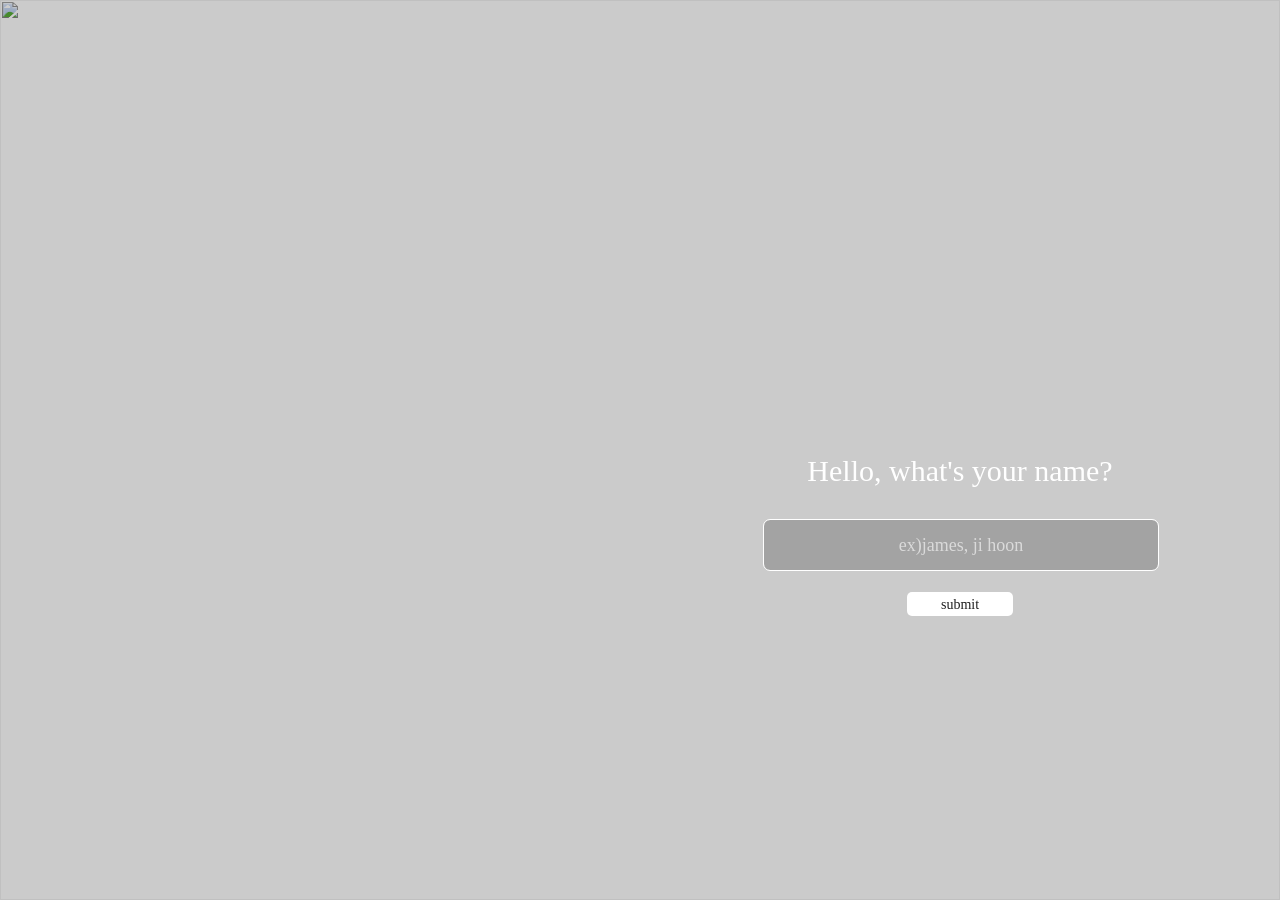
==== index.html @ c89c2845 "Add files via upload" ====
<!DOCTYPE html>
<html lang="en">
  <head>
    <meta charset="UTF-8" />
    <meta http-equiv="X-UA-Compatible" content="IE=edge" />
    <meta name="viewport" content="width=device-width, initial-scale=1.0" />
    <title>New Tab</title>
    <link rel="stylesheet" href="src/styles.css" />
  </head>
  <body>
    <span id="greetSector">
      <span id="greet">Hello, what's your name?</span>
      <span id="nameWarningOne">Please enter your name</span>
      <span id="nameWarningTwo">Name must be 7 characters or less</span>
      <form id="nameForm">
        <input id="nameInput" type="text" placeholder="ex)james, ji hoon" />
        <button id="nameBtn">submit</button>
      </form>
    </span>
    <span id="tutorialSector">
      <span id="tutorialOne">
        <span id="tOneGreet"></span>
        <span id="tOneBox">
          <span id="tOneText">
            Recodo is a web service that helps you to focus and check yourself!
          </span>
          <button id="tOneBtn">next</button>
        </span>
      </span>
      <span id="tutorialTwo">
        <span id="tTwoGreet">How to use, recodo?</span>
        <span id="tTwoBox">
          <span id="addTextBox"></span>
          <span id="addText">ADD</span>
          <span id="addExplain">you can add routine and todo</span>
          <span id="recordTextBox"></span>
          <span id="recordText">RECORD</span>
          <span id="recordExplain">you can record your routine</span>
          <span id="checkTextBox"></span>
          <span id="checkText">CHECK</span>
          <span id="checkExplain"
            >you can check <br />
            what you did today!
          </span>
          <button id="tTwoBtn">next</button>
        </span>
      </span>
    </span>
    <span id="mainSector">
      <span id="clockSector">
        <span id="clock"></span>
        <span id="sayHi"></span>
        <span id="locationText"></span>
        <span id="locationBox"></span>
        <img id="locationLogo" />
      </span>
      <span id="inputSector">
        <span id="todoWarning"></span>
        <span id="inputGreet">What is your todo?</span>
        <form id="todoForm">
          <input id="todoInput" type="text" placeholder="ex)Toeic study" />
          <hr />
        </form>
      </span>
      <span id="todaySector">
        <span id="todayTitleBox"> <span id="todayTitleText">Today</span></span>
        <ul id="todayList"></ul>
      </span>
      <span id="routineSector">
        <span id="routineTitleBox"
          ><span id="routineTitleText">Routine</span></span
        >
        <ul id="routineList"></ul>
      </span>
      <span id="timelineChartSector">
        <span id="tCBox">
          <button id="timelineBtn">Timeline</button>
          <button id="chartBtn">Chart</button>
          <hr />
        </span>
      </span>
    </span>

    <script src="src/bg.js"></script>
    <script src="src/greeting.js"></script>
    <script src="src/clock.js"></script>
    <script src="src/location.js"></script>
    <script src="src/main.js"></script>
  </body>
</html>
---- src/styles.css ----
@font-face {
  font-family: "Binggrae";
  src: url("https://cdn.jsdelivr.net/gh/projectnoonnu/noonfonts_one@1.0/Binggrae.woff")
    format("woff");
}
* {
  font-family: "Binggrae";
  position: absolute;
  margin: 0;
  padding: 0;
  border: 0;
}

.logo {
  top: 30px;
  left: 1495px;
  width: 165px;
  height: 40px;
}

.bg {
  top: 0px;
  left: 0px;
  z-index: -2;
}

.opacity {
  top: 0px;
  left: 0px;
  z-index: -1;
  background: #000000 0% 0% no-repeat padding-box;
  opacity: 0.2;
}

#greet {
  top: 451px;
  left: 763px;
  width: 394px;
  height: 40px;
  text-align: center;
  font: normal normal normal 30px/40px Binggrae;
  letter-spacing: 0px;
  color: #ffffff;
  opacity: 1;
}

#nameWarningOne {
  display: none;
  top: 497px;
  left: 768px;
  width: 148px;
  height: 16px;
  text-align: center;
  font: normal normal normal 12px/16px Binggrae;
  letter-spacing: 0px;
  color: #ff3b3b;
  opacity: 1;
}
#nameWarningTwo {
  display: none;
  top: 497px;
  left: 730px;
  width: 290px;
  height: 16px;
  text-align: center;
  font: normal normal normal 12px/16px Binggrae;
  letter-spacing: 0px;
  color: #ff3b3b;
  opacity: 1;
}

#nameInput {
  top: 519px;
  left: 763px;
  width: 394px;
  height: 50px;
  border: 1px solid #ffffff;
  border-radius: 7px;
  background: rgba(0, 0, 0, 0.2) 0% 0% no-repeat padding-box;
  text-align: center;
  font: normal normal normal 18px/24px Binggrae;
  letter-spacing: 0px;
  color: #ffffff;
}

::placeholder {
  text-align: center;
  font: normal normal normal 18px/24px Binggrae;
  letter-spacing: 0px;
  color: #ffffff;
  opacity: 0.6;
}

#nameBtn {
  top: 592px;
  left: 907px;
  width: 106px;
  height: 24px;
  background: #ffffff 0% 0% no-repeat padding-box;
  border-radius: 5px;
  opacity: 1;
  font: normal normal normal 14px/19px Binggrae;
  letter-spacing: 0px;
  color: #1e1e1e;
  opacity: 1;
}

#tutorialSector {
  display: none;
}

#tutorialOne {
  display: none;
}
#tOneGreet {
  top: 374px;
  width: 440px;
  height: 40px;
  text-align: center;
  font: normal normal normal 30px/40px Binggrae;
  letter-spacing: 0px;
  color: #ffffff;
  opacity: 1;
}

#tOneBox {
  top: 432px;
  left: 690px;
  width: 540px;
  height: 300px;
  border: 1px solid #ffffff;
  border-radius: 7px;
  opacity: 1;
}

#tOneText {
  top: 126px;
  left: 104px;
  width: 332px;
  height: 48px;
  text-align: center;
  font: normal normal normal 18px/24px Binggrae;
  letter-spacing: 0px;
  color: #ffffff;
  opacity: 1;
}
#tOneBtn {
  top: 260px;
  left: 217px;
  width: 106px;
  height: 24px;
  background: #ffffff 0% 0% no-repeat padding-box;
  border-radius: 5px;
  opacity: 1;
}

#tutorialTwo {
  display: none;
}
#tTwoGreet {
  top: 374px;
  left: 799px;
  width: 322px;
  height: 40px;
  text-align: center;
  font: normal normal normal 30px/40px Binggrae;
  letter-spacing: 0px;
  color: #ffffff;
  opacity: 1;
}
#tTwoBox {
  top: 432px;
  left: 690px;
  width: 540px;
  height: 300px;
  border: 1px solid #ffffff;
  border-radius: 7px;
  opacity: 1;
}

#tTwoBtn {
  top: 260px;
  left: 217px;
  width: 106px;
  height: 24px;
  background: #ffffff 0% 0% no-repeat padding-box;
  border-radius: 5px;
  opacity: 1;
  text-align: center;
  font: normal normal normal 14px/19px Binggrae;
  letter-spacing: 0px;
  color: #1e1e1e;
}

.addIcon {
  top: 477px;
  left: 726px;
  width: 107px;
  height: 93px;
  background: transparent 0% 0% no-repeat padding-box;
  opacity: 1;
}

.recordIcon {
  top: 479px;
  left: 913px;
  width: 94px;
  height: 89px;
  background: transparent 0% 0% no-repeat padding-box;
  opacity: 1;
}

.checkIcon {
  top: 476px;
  left: 1102px;
  width: 75px;
  height: 95px;
  background: transparent 0% 0% no-repeat padding-box;
  opacity: 1;
}

#addTextBox {
  top: 173px;
  left: 58px;
  width: 64px;
  height: 25px;
  border: 1px solid #ffffff;
  border-radius: 13px;
  opacity: 1;
}
#addText {
  top: 175px;
  left: 73px;
  width: 34px;
  height: 21px;
  text-align: center;
  font: normal normal normal 16px/21px Binggrae;
  letter-spacing: 0px;
  color: #ffffff;
  opacity: 1;
}

#recordTextBox {
  top: 173px;
  left: 220px;
  width: 100px;
  height: 25px;
  border: 1px solid #ffffff;
  border-radius: 13px;
  opacity: 1;
}
#recordText {
  top: 175px;
  left: 235px;
  width: 70px;
  height: 21px;
  text-align: center;
  font: normal normal normal 16px/21px Binggrae;
  letter-spacing: 0px;
  color: #ffffff;
  opacity: 1;
}

#checkTextBox {
  top: 173px;
  left: 407px;
  width: 86px;
  height: 25px;
  border: 1px solid #ffffff;
  border-radius: 13px;
  opacity: 1;
}
#checkText {
  top: 175px;
  left: 422px;
  width: 56px;
  height: 21px;
  text-align: center;
  font: normal normal normal 16px/21px Binggrae;
  letter-spacing: 0px;
  color: #ffffff;
  opacity: 1;
}

#addExplain {
  top: 206px;
  left: 28px;
  width: 125px;
  height: 38px;
  text-align: center;
  font: normal normal normal 14px/19px Binggrae;
  letter-spacing: 0px;
  color: #ffffff;
  opacity: 1;
}
#recordExplain {
  top: 206px;
  left: 213px;
  width: 114px;
  height: 38px;
  text-align: center;
  font: normal normal normal 14px/19px Binggrae;
  letter-spacing: 0px;
  color: #ffffff;
  opacity: 1;
}
#checkExplain {
  top: 206px;
  left: 375px;
  width: 155px;
  height: 38px;
  text-align: center;
  font: normal normal normal 14px/19px Binggrae;
  letter-spacing: 0px;
  color: #ffffff;
  opacity: 1;
}

#mainSector {
  display: none;
}

#clock {
  top: 280px;
  left: 781px;
  width: 358px;
  height: 107px;
  text-align: center;
  font: normal normal bold 80px/107px Binggrae;
  letter-spacing: 0px;
  color: #ffffff;
  opacity: 1;
}

#sayHi {
  top: 407px;
  left: 760px;
  width: 400px;
  height: 37px;
  text-align: center;
  font: normal normal normal 28px/37px Binggrae;
  letter-spacing: 0px;
  color: #ffffff;
  opacity: 1;
}

#locationText {
  top: 456px;
  height: 27px;
  text-align: center;
  font: normal normal normal 20px/27px Binggrae;
  letter-spacing: 0px;
  color: #ffffff;
  opacity: 1;
}

#locationBox {
  top: 454px;
  height: 31px;
  border: 1px solid #ffffff;
  border-radius: 18px;
  opacity: 1;
}
#locationLogo {
  z-index: 3;
  top: 460px;
  width: 12px;
  height: 16px;
  background: transparent 0% 0% no-repeat padding-box;
  opacity: 1;
}

#inputGreet {
  top: 565px;
  left: 809px;
  width: 302px;
  height: 40px;
  text-align: center;
  font: normal normal normal 30px/40px Binggrae;
  letter-spacing: 0px;
  color: #ffffff;
  opacity: 1;
}

#todoForm {
  top: 623px;
  left: 690px;
}

#todoWarning {
  top: 603px;
  left: 700px;
  width: 290px;
  height: 16px;
  text-align: left;
  font: normal normal normal 12px/16px Binggrae;
  letter-spacing: 0px;
  color: #ff3b3b;
  opacity: 1;
}

#todoForm hr {
  left: 1px;
  width: 540px;
  border-bottom: 0.1px solid #ffffff;
  top: 75px;
}
#todoInput {
  width: 540px;
  height: 50px;
  border: 1px solid #ffffff;
  border-radius: 7px;
  background-color: rgba(0, 0, 0, 0);
  text-align: center;
  font: normal normal normal 18px/24px Binggrae;
  letter-spacing: 0px;
  color: #ffffff;
  opacity: 0.6;
}

#todayTitleBox {
  top: 130px;
  left: 260px;
  width: 332px;
  height: 42px;
  background: #ffffff 0% 0% no-repeat padding-box;
  border-radius: 8px 8px 0px 0px;
  opacity: 1;
}

#todayTitleText {
  top: 8px;
  left: 133px;
  width: 64px;
  height: 27px;
  text-align: center;
  font: normal normal bold 20px/27px Binggrae;
  letter-spacing: 0px;
  color: #434343;
  opacity: 1;
}
::-webkit-scrollbar {
  width: 10px;
}
::-webkit-scrollbar-thumb {
  background-color: #ffffff;
  background-clip: padding-box;
  border-left: 5px solid transparent;
  border-bottom-right-radius: 5px;
}
#todayList {
  overflow: auto;
  position: relative;
  list-style: none;
  top: 172px;
  left: 260px;
  width: 330px;
  height: 300px;
  border: 1px solid #ffffff;
  border-bottom-right-radius: 8px;
  border-bottom-left-radius: 8px;
  opacity: 1;
}
#todayList li {
  left: 20px;
  width: 290px;
  height: 21px;
  position: relative;
  top: 10px;
  margin: 0;
  margin-bottom: 20px;
}

li hr {
  top: 31px;
  width: 290px;
  border-bottom: 0.1px solid #ffffff;
}

#textSpan {
  left: 26px;
  width: 123px;
  height: 21px;
  text-align: left;
  font: normal normal normal 16px/21px Binggrae;
  letter-spacing: 0px;
  color: #ffffff;
  opacity: 1;
}
#check {
  top: 3px;
  width: 16px;
  height: 16px;
  background: transparent 0% 0% no-repeat padding-box;
  opacity: 1;
}
#moveUnder {
  top: 3px;
  left: 244px;
  width: 16px;
  height: 15px;
  background: transparent 0% 0% no-repeat padding-box;
  opacity: 1;
}
#delete {
  top: 4px;
  left: 276px;
  width: 14px;
  height: 14px;
  background: transparent 0% 0% no-repeat padding-box;
  opacity: 1;
}

#routineTitleBox {
  top: 512px;
  left: 260px;
  width: 333px;
  height: 42px;
  background: #ffffff 0% 0% no-repeat padding-box;
  border-radius: 8px 8px 0px 0px;
  opacity: 1;
}

#routineTitleText {
  top: 8px;
  left: 125px;
  width: 80px;
  height: 27px;
  text-align: center;
  font: normal normal bold 20px/27px Binggrae;
  letter-spacing: 0px;
  color: #434343;
  opacity: 1;
}

#routineList {
  top: 554px;
  left: 260px;
  width: 330px;
  height: 430px;
  border: 1px solid #ffffff;
  border-bottom-right-radius: 8px;
  border-bottom-left-radius: 8px;
  opacity: 1;
}

#tCBox {
  top: 130px;
  left: 1330px;
  width: 330px;
  height: 854px;
  border: 1px solid #ffffff;
  border-radius: 8px;
  opacity: 1;
}

#timelineBtn {
  top: 16px;
  left: 16px;
  width: 144px;
  height: 24px;
  background: #ffffff 0% 0% no-repeat padding-box;
  border-radius: 5px;
  opacity: 1;
  text-align: center;
  font: normal normal normal 14px/19px Binggrae;
  letter-spacing: 0px;
  color: #1e1e1e;
}

#chartBtn {
  top: 16px;
  left: 170px;
  width: 144px;
  height: 24px;
  background: #ffffff 0% 0% no-repeat padding-box;
  border-radius: 5px;
  text-align: center;
  font: normal normal normal 14px/19px Binggrae;
  letter-spacing: 0px;
  color: #1e1e1e;
  opacity: 1;
}

#tCBox hr {
  left: 17px;
  width: 298px;
  border-bottom: 0.1px solid #ffffff;
  top: 56px;
}

.clicked {
  text-decoration-line: line-through;
}
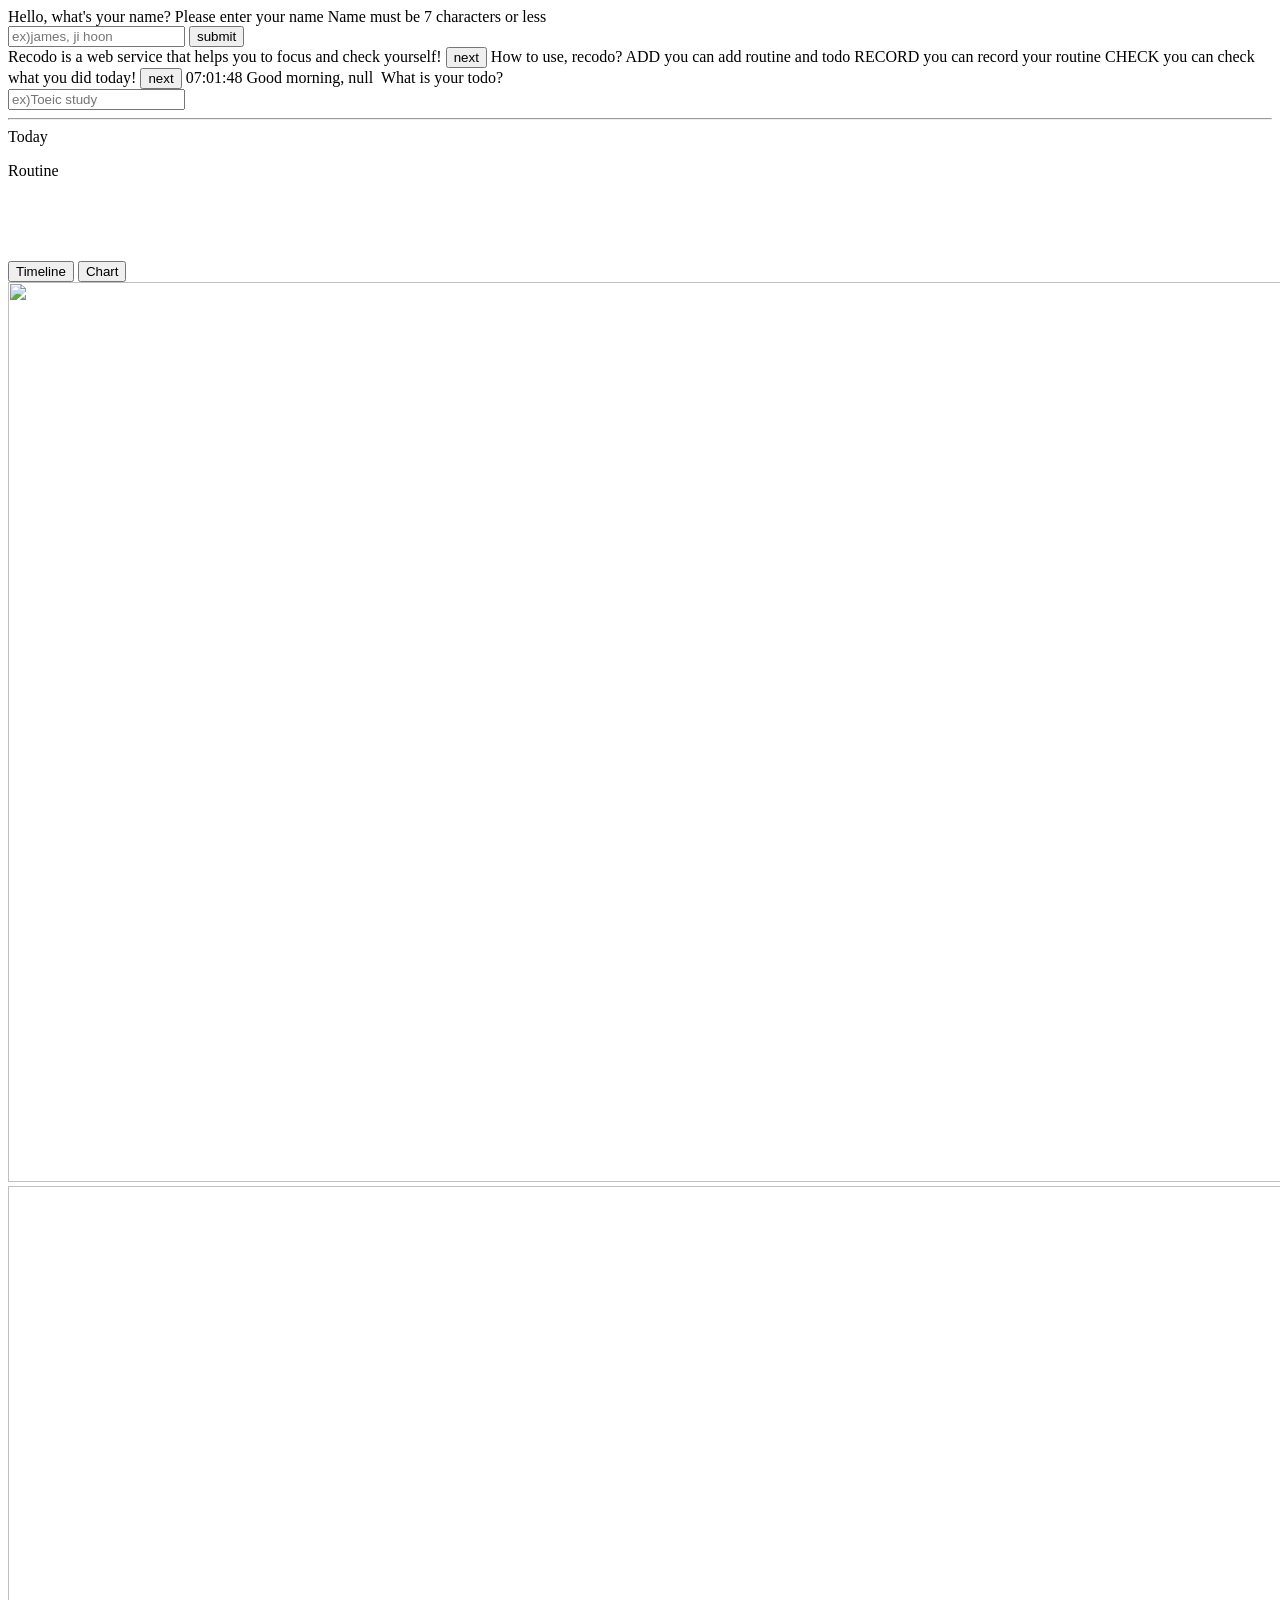
==== commit 5a516184: "Update index.html" ====
--- a/index.html
+++ b/index.html
@@ -72,12 +72,11 @@
         >
         <ul id="routineList"></ul>
       </span>
+      <span id="startSector"> <span id="recordWarning"></span> </span>
       <span id="timelineChartSector">
-        <span id="tCBox">
-          <button id="timelineBtn">Timeline</button>
-          <button id="chartBtn">Chart</button>
-          <hr />
-        </span>
+        <button id="timelineBtn">Timeline</button>
+        <button id="chartBtn">Chart</button>
+        <span id="tCBox"> </span>
       </span>
     </span>
 
--- a/src/styles.css
+++ b/src/styles.css
@@ -1,594 +1,418 @@
-@font-face {
-  font-family: "Binggrae";
-  src: url("https://cdn.jsdelivr.net/gh/projectnoonnu/noonfonts_one@1.0/Binggrae.woff")
-    format("woff");
-}
-* {
-  font-family: "Binggrae";
-  position: absolute;
-  margin: 0;
-  padding: 0;
-  border: 0;
-}
-
-.logo {
-  top: 30px;
-  left: 1495px;
-  width: 165px;
-  height: 40px;
-}
-
-.bg {
-  top: 0px;
-  left: 0px;
-  z-index: -2;
-}
-
-.opacity {
-  top: 0px;
-  left: 0px;
-  z-index: -1;
-  background: #000000 0% 0% no-repeat padding-box;
-  opacity: 0.2;
-}
-
-#greet {
-  top: 451px;
-  left: 763px;
-  width: 394px;
-  height: 40px;
-  text-align: center;
-  font: normal normal normal 30px/40px Binggrae;
-  letter-spacing: 0px;
-  color: #ffffff;
-  opacity: 1;
-}
-
-#nameWarningOne {
-  display: none;
-  top: 497px;
-  left: 768px;
-  width: 148px;
-  height: 16px;
-  text-align: center;
-  font: normal normal normal 12px/16px Binggrae;
-  letter-spacing: 0px;
-  color: #ff3b3b;
-  opacity: 1;
-}
-#nameWarningTwo {
-  display: none;
-  top: 497px;
-  left: 730px;
-  width: 290px;
-  height: 16px;
-  text-align: center;
-  font: normal normal normal 12px/16px Binggrae;
-  letter-spacing: 0px;
-  color: #ff3b3b;
-  opacity: 1;
-}
-
-#nameInput {
-  top: 519px;
-  left: 763px;
-  width: 394px;
-  height: 50px;
-  border: 1px solid #ffffff;
-  border-radius: 7px;
-  background: rgba(0, 0, 0, 0.2) 0% 0% no-repeat padding-box;
-  text-align: center;
-  font: normal normal normal 18px/24px Binggrae;
-  letter-spacing: 0px;
-  color: #ffffff;
-}
-
-::placeholder {
-  text-align: center;
-  font: normal normal normal 18px/24px Binggrae;
-  letter-spacing: 0px;
-  color: #ffffff;
-  opacity: 0.6;
-}
-
-#nameBtn {
-  top: 592px;
-  left: 907px;
-  width: 106px;
-  height: 24px;
-  background: #ffffff 0% 0% no-repeat padding-box;
-  border-radius: 5px;
-  opacity: 1;
-  font: normal normal normal 14px/19px Binggrae;
-  letter-spacing: 0px;
-  color: #1e1e1e;
-  opacity: 1;
-}
-
-#tutorialSector {
-  display: none;
-}
-
-#tutorialOne {
-  display: none;
-}
-#tOneGreet {
-  top: 374px;
-  width: 440px;
-  height: 40px;
-  text-align: center;
-  font: normal normal normal 30px/40px Binggrae;
-  letter-spacing: 0px;
-  color: #ffffff;
-  opacity: 1;
-}
-
-#tOneBox {
-  top: 432px;
-  left: 690px;
-  width: 540px;
-  height: 300px;
-  border: 1px solid #ffffff;
-  border-radius: 7px;
-  opacity: 1;
-}
-
-#tOneText {
-  top: 126px;
-  left: 104px;
-  width: 332px;
-  height: 48px;
-  text-align: center;
-  font: normal normal normal 18px/24px Binggrae;
-  letter-spacing: 0px;
-  color: #ffffff;
-  opacity: 1;
-}
-#tOneBtn {
-  top: 260px;
-  left: 217px;
-  width: 106px;
-  height: 24px;
-  background: #ffffff 0% 0% no-repeat padding-box;
-  border-radius: 5px;
-  opacity: 1;
-}
-
-#tutorialTwo {
-  display: none;
-}
-#tTwoGreet {
-  top: 374px;
-  left: 799px;
-  width: 322px;
-  height: 40px;
-  text-align: center;
-  font: normal normal normal 30px/40px Binggrae;
-  letter-spacing: 0px;
-  color: #ffffff;
-  opacity: 1;
-}
-#tTwoBox {
-  top: 432px;
-  left: 690px;
-  width: 540px;
-  height: 300px;
-  border: 1px solid #ffffff;
-  border-radius: 7px;
-  opacity: 1;
-}
-
-#tTwoBtn {
-  top: 260px;
-  left: 217px;
-  width: 106px;
-  height: 24px;
-  background: #ffffff 0% 0% no-repeat padding-box;
-  border-radius: 5px;
-  opacity: 1;
-  text-align: center;
-  font: normal normal normal 14px/19px Binggrae;
-  letter-spacing: 0px;
-  color: #1e1e1e;
-}
-
-.addIcon {
-  top: 477px;
-  left: 726px;
-  width: 107px;
-  height: 93px;
-  background: transparent 0% 0% no-repeat padding-box;
-  opacity: 1;
-}
-
-.recordIcon {
-  top: 479px;
-  left: 913px;
-  width: 94px;
-  height: 89px;
-  background: transparent 0% 0% no-repeat padding-box;
-  opacity: 1;
-}
-
-.checkIcon {
-  top: 476px;
-  left: 1102px;
-  width: 75px;
-  height: 95px;
-  background: transparent 0% 0% no-repeat padding-box;
-  opacity: 1;
-}
-
-#addTextBox {
-  top: 173px;
-  left: 58px;
-  width: 64px;
-  height: 25px;
-  border: 1px solid #ffffff;
-  border-radius: 13px;
-  opacity: 1;
-}
-#addText {
-  top: 175px;
-  left: 73px;
-  width: 34px;
-  height: 21px;
-  text-align: center;
-  font: normal normal normal 16px/21px Binggrae;
-  letter-spacing: 0px;
-  color: #ffffff;
-  opacity: 1;
-}
-
-#recordTextBox {
-  top: 173px;
-  left: 220px;
-  width: 100px;
-  height: 25px;
-  border: 1px solid #ffffff;
-  border-radius: 13px;
-  opacity: 1;
-}
-#recordText {
-  top: 175px;
-  left: 235px;
-  width: 70px;
-  height: 21px;
-  text-align: center;
-  font: normal normal normal 16px/21px Binggrae;
-  letter-spacing: 0px;
-  color: #ffffff;
-  opacity: 1;
-}
-
-#checkTextBox {
-  top: 173px;
-  left: 407px;
-  width: 86px;
-  height: 25px;
-  border: 1px solid #ffffff;
-  border-radius: 13px;
-  opacity: 1;
-}
-#checkText {
-  top: 175px;
-  left: 422px;
-  width: 56px;
-  height: 21px;
-  text-align: center;
-  font: normal normal normal 16px/21px Binggrae;
-  letter-spacing: 0px;
-  color: #ffffff;
-  opacity: 1;
-}
-
-#addExplain {
-  top: 206px;
-  left: 28px;
-  width: 125px;
-  height: 38px;
-  text-align: center;
-  font: normal normal normal 14px/19px Binggrae;
-  letter-spacing: 0px;
-  color: #ffffff;
-  opacity: 1;
-}
-#recordExplain {
-  top: 206px;
-  left: 213px;
-  width: 114px;
-  height: 38px;
-  text-align: center;
-  font: normal normal normal 14px/19px Binggrae;
-  letter-spacing: 0px;
-  color: #ffffff;
-  opacity: 1;
-}
-#checkExplain {
-  top: 206px;
-  left: 375px;
-  width: 155px;
-  height: 38px;
-  text-align: center;
-  font: normal normal normal 14px/19px Binggrae;
-  letter-spacing: 0px;
-  color: #ffffff;
-  opacity: 1;
-}
-
-#mainSector {
-  display: none;
-}
-
-#clock {
-  top: 280px;
-  left: 781px;
-  width: 358px;
-  height: 107px;
-  text-align: center;
-  font: normal normal bold 80px/107px Binggrae;
-  letter-spacing: 0px;
-  color: #ffffff;
-  opacity: 1;
-}
-
-#sayHi {
-  top: 407px;
-  left: 760px;
-  width: 400px;
-  height: 37px;
-  text-align: center;
-  font: normal normal normal 28px/37px Binggrae;
-  letter-spacing: 0px;
-  color: #ffffff;
-  opacity: 1;
-}
-
-#locationText {
-  top: 456px;
-  height: 27px;
-  text-align: center;
-  font: normal normal normal 20px/27px Binggrae;
-  letter-spacing: 0px;
-  color: #ffffff;
-  opacity: 1;
-}
-
-#locationBox {
-  top: 454px;
-  height: 31px;
-  border: 1px solid #ffffff;
-  border-radius: 18px;
-  opacity: 1;
-}
-#locationLogo {
-  z-index: 3;
-  top: 460px;
-  width: 12px;
-  height: 16px;
-  background: transparent 0% 0% no-repeat padding-box;
-  opacity: 1;
-}
-
-#inputGreet {
-  top: 565px;
-  left: 809px;
-  width: 302px;
-  height: 40px;
-  text-align: center;
-  font: normal normal normal 30px/40px Binggrae;
-  letter-spacing: 0px;
-  color: #ffffff;
-  opacity: 1;
-}
-
-#todoForm {
-  top: 623px;
-  left: 690px;
-}
-
-#todoWarning {
-  top: 603px;
-  left: 700px;
-  width: 290px;
-  height: 16px;
-  text-align: left;
-  font: normal normal normal 12px/16px Binggrae;
-  letter-spacing: 0px;
-  color: #ff3b3b;
-  opacity: 1;
-}
-
-#todoForm hr {
-  left: 1px;
-  width: 540px;
-  border-bottom: 0.1px solid #ffffff;
-  top: 75px;
-}
-#todoInput {
-  width: 540px;
-  height: 50px;
-  border: 1px solid #ffffff;
-  border-radius: 7px;
-  background-color: rgba(0, 0, 0, 0);
-  text-align: center;
-  font: normal normal normal 18px/24px Binggrae;
-  letter-spacing: 0px;
-  color: #ffffff;
-  opacity: 0.6;
-}
-
-#todayTitleBox {
-  top: 130px;
-  left: 260px;
-  width: 332px;
-  height: 42px;
-  background: #ffffff 0% 0% no-repeat padding-box;
-  border-radius: 8px 8px 0px 0px;
-  opacity: 1;
-}
-
-#todayTitleText {
-  top: 8px;
-  left: 133px;
-  width: 64px;
-  height: 27px;
-  text-align: center;
-  font: normal normal bold 20px/27px Binggrae;
-  letter-spacing: 0px;
-  color: #434343;
-  opacity: 1;
-}
-::-webkit-scrollbar {
-  width: 10px;
-}
-::-webkit-scrollbar-thumb {
-  background-color: #ffffff;
-  background-clip: padding-box;
-  border-left: 5px solid transparent;
-  border-bottom-right-radius: 5px;
-}
-#todayList {
-  overflow: auto;
-  position: relative;
-  list-style: none;
-  top: 172px;
-  left: 260px;
-  width: 330px;
-  height: 300px;
-  border: 1px solid #ffffff;
-  border-bottom-right-radius: 8px;
-  border-bottom-left-radius: 8px;
-  opacity: 1;
-}
-#todayList li {
-  left: 20px;
-  width: 290px;
-  height: 21px;
-  position: relative;
-  top: 10px;
-  margin: 0;
-  margin-bottom: 20px;
-}
-
-li hr {
-  top: 31px;
-  width: 290px;
-  border-bottom: 0.1px solid #ffffff;
-}
-
-#textSpan {
-  left: 26px;
-  width: 123px;
-  height: 21px;
-  text-align: left;
-  font: normal normal normal 16px/21px Binggrae;
-  letter-spacing: 0px;
-  color: #ffffff;
-  opacity: 1;
-}
-#check {
-  top: 3px;
-  width: 16px;
-  height: 16px;
-  background: transparent 0% 0% no-repeat padding-box;
-  opacity: 1;
-}
-#moveUnder {
-  top: 3px;
-  left: 244px;
-  width: 16px;
-  height: 15px;
-  background: transparent 0% 0% no-repeat padding-box;
-  opacity: 1;
-}
-#delete {
-  top: 4px;
-  left: 276px;
-  width: 14px;
-  height: 14px;
-  background: transparent 0% 0% no-repeat padding-box;
-  opacity: 1;
-}
-
-#routineTitleBox {
-  top: 512px;
-  left: 260px;
-  width: 333px;
-  height: 42px;
-  background: #ffffff 0% 0% no-repeat padding-box;
-  border-radius: 8px 8px 0px 0px;
-  opacity: 1;
-}
-
-#routineTitleText {
-  top: 8px;
-  left: 125px;
-  width: 80px;
-  height: 27px;
-  text-align: center;
-  font: normal normal bold 20px/27px Binggrae;
-  letter-spacing: 0px;
-  color: #434343;
-  opacity: 1;
-}
-
-#routineList {
-  top: 554px;
-  left: 260px;
-  width: 330px;
-  height: 430px;
-  border: 1px solid #ffffff;
-  border-bottom-right-radius: 8px;
-  border-bottom-left-radius: 8px;
-  opacity: 1;
-}
-
-#tCBox {
-  top: 130px;
-  left: 1330px;
-  width: 330px;
-  height: 854px;
-  border: 1px solid #ffffff;
-  border-radius: 8px;
-  opacity: 1;
-}
-
-#timelineBtn {
-  top: 16px;
-  left: 16px;
-  width: 144px;
-  height: 24px;
-  background: #ffffff 0% 0% no-repeat padding-box;
-  border-radius: 5px;
-  opacity: 1;
-  text-align: center;
-  font: normal normal normal 14px/19px Binggrae;
-  letter-spacing: 0px;
-  color: #1e1e1e;
-}
-
-#chartBtn {
-  top: 16px;
-  left: 170px;
-  width: 144px;
-  height: 24px;
-  background: #ffffff 0% 0% no-repeat padding-box;
-  border-radius: 5px;
-  text-align: center;
-  font: normal normal normal 14px/19px Binggrae;
-  letter-spacing: 0px;
-  color: #1e1e1e;
-  opacity: 1;
-}
-
-#tCBox hr {
-  left: 17px;
-  width: 298px;
-  border-bottom: 0.1px solid #ffffff;
-  top: 56px;
-}
-
-.clicked {
-  text-decoration-line: line-through;
-}
+const todoForm = document.querySelector("#todoForm"),
+  todoInput = document.querySelector("#todoInput"),
+  todoWarning = document.querySelector("#todoWarning"),
+  todayList = document.querySelector("#todayList"),
+  routineList = document.querySelector("#routineList"),
+  startSector = document.querySelector("#startSector"),
+  recordWarning = document.querySelector("#recordWarning"),
+  timelineBtn = document.querySelector("#timelineBtn"),
+  chartBtn = document.querySelector("#chartBtn");
+let todoLs = [];
+let todoId = 0;
+let routineLs = [];
+let routineId = 0;
+let startTimer;
+let recordLs;
+let recordingTime = 0;
+let recordedTime = [];
+
+function todoSubmitHandler(e) {
+  e.preventDefault();
+  const currentTodo = todoInput.value;
+  if (currentTodo.length > 15) {
+    todoWarning.innerText = "Name must be 15 characters or less";
+    todoWarn();
+  } else if (currentTodo) {
+    addTodo(currentTodo, 0);
+    todoInput.value = "";
+  } else {
+    todoWarning.innerText = "Let us know your todo";
+    todoWarn();
+  }
+}
+
+function todoWarn() {
+  todoWarning.style.display = "inline";
+  setTimeout(todoWarningDispappear, 3000);
+}
+function todoWarningDispappear() {
+  todoWarning.style.display = "none";
+}
+
+function saveTodoLs() {
+  const stringTodoLs = JSON.stringify(todoLs);
+  ls.setItem("todos", stringTodoLs);
+}
+
+function loadTodoLS() {
+  const loadedTodos = JSON.parse(ls.getItem("todos"));
+  if (loadedTodos) {
+    loadedTodos.forEach((element) => {
+      addTodo(element.text, element.clicked);
+    });
+  }
+}
+
+function addTodo(text, clicked) {
+  const id = todoId++;
+  const li = document.createElement("li"),
+    textSpan = document.createElement("span"),
+    checkImg = document.createElement("img"),
+    moveImg = document.createElement("img"),
+    deleteImg = document.createElement("img"),
+    hr = document.createElement("hr");
+  li.id = id;
+  textSpan.innerText = text;
+  textSpan.id = "textSpan";
+  if (clicked === 0) {
+    checkImg.src = "src/resources/todoBeforeCheck.png";
+  } else {
+    checkImg.src = "src/resources/todoAfterCheck.png";
+    textSpan.classList.toggle("clicked");
+  }
+  checkImg.addEventListener("click", clickTodo);
+  checkImg.id = "check";
+  moveImg.src = "src/resources/pointUnder.png";
+  moveImg.id = "moveUnder";
+  moveImg.addEventListener("click", moveToRoutine);
+  deleteImg.addEventListener("click", deleteTodo);
+  deleteImg.src = "src/resources/todoDelete.png";
+  deleteImg.id = "delete";
+  li.appendChild(checkImg);
+  li.appendChild(textSpan);
+  li.appendChild(moveImg);
+  li.appendChild(deleteImg);
+  li.appendChild(hr);
+  todayList.appendChild(li);
+
+  const todoObject = {
+    text,
+    id,
+    clicked,
+  };
+  todoLs.push(todoObject);
+  saveTodoLs();
+}
+
+function clickTodo(e) {
+  const parent = e.target.parentNode;
+  const textSpan = parent.querySelector("span");
+  textSpan.classList.toggle("clicked");
+  const id = parent.id;
+  const idx = todoLs.findIndex(function (item) {
+    return item.id == id;
+  });
+  if (todoLs[idx].clicked == 0) {
+    e.target.src = "src/resources/todoAfterCheck.png";
+    todoLs[idx].clicked = 1;
+  } else {
+    e.target.src = "src/resources/todoBeforeCheck.png";
+    todoLs[idx].clicked = 0;
+  }
+  saveTodoLs();
+}
+
+function deleteTodo(e) {
+  const selectedList = e.target.parentNode;
+  const selectedId = selectedList.id;
+  todayList.removeChild(selectedList);
+  const idx = todoLs.findIndex(function (item) {
+    return item.id == selectedId;
+  });
+  todoLs.splice(idx, 1);
+  saveTodoLs();
+}
+
+function moveToRoutine(e) {
+  const parent = e.target.parentNode;
+  const text = parent.querySelector("span").innerText;
+  addRountine(text);
+  deleteTodo(e);
+}
+
+function deleteRoutine(e) {
+  const selectedList = e.target.parentNode;
+  const selectedId = selectedList.id;
+  routineList.removeChild(selectedList);
+  const idx = routineLs.findIndex(function (item) {
+    return item.id == selectedId;
+  });
+  routineLs.splice(idx, 1);
+  saveRoutineLs();
+}
+
+function addRountine(text) {
+  const id = routineId++;
+  const li = document.createElement("li"),
+    textSpan = document.createElement("span"),
+    upImg = document.createElement("img"),
+    startImg = document.createElement("img"),
+    hr = document.createElement("hr");
+  li.id = id;
+  textSpan.innerText = text;
+  textSpan.id = "routineTextSpan";
+  upImg.src = "src/resources/pointOver.png";
+  upImg.id = "moveOver";
+  upImg.addEventListener("click", moveToTodo);
+  startImg.src = "src/resources/start.png";
+  startImg.id = "start";
+  startImg.addEventListener("click", startRecord);
+  li.appendChild(textSpan);
+  li.appendChild(upImg);
+  li.appendChild(startImg);
+  li.appendChild(hr);
+  routineList.appendChild(li);
+  const routineObject = {
+    text,
+    id,
+  };
+  routineLs.push(routineObject);
+  saveRoutineLs();
+}
+
+function moveToTodo(e) {
+  const parent = e.target.parentNode;
+  const text = parent.querySelector("span").innerText;
+  addTodo(text, 0);
+  deleteRoutine(e);
+}
+function saveRoutineLs() {
+  const stringRoutineLs = JSON.stringify(routineLs);
+  ls.setItem("routines", stringRoutineLs);
+}
+
+function loadRoutineLs() {
+  const loadedRoutines = JSON.parse(ls.getItem("routines"));
+  if (loadedRoutines) {
+    loadedRoutines.forEach((element) => {
+      addRountine(element.text);
+    });
+  }
+}
+
+function stopRecordWarn() {
+  recordWarning.style.display = "none";
+}
+
+function startRecord(e) {
+  if (recordLs) {
+    recordWarning.style.display = "inline";
+    recordWarning.innerText = "You must stop recording first!";
+    setTimeout(stopRecordWarn, 3000);
+  } else {
+    const parent = e.target.parentNode;
+    const text = parent.querySelector("span").innerText;
+    const time = new Date().getTime();
+    recordLs = { text, time, recording: 0 };
+    saveRecordLs();
+    createRecord(0);
+    deleteRoutine(e);
+  }
+}
+
+function saveRecordLs() {
+  const stringRecordLs = JSON.stringify(recordLs);
+  ls.setItem("record", stringRecordLs);
+}
+function loadRecordLs() {
+  const loadedRecording = JSON.parse(ls.getItem("recording"));
+  const loadedRecord = JSON.parse(ls.getItem("record"));
+  const loadedRecorded = JSON.parse(ls.getItem("recorded"));
+  if (loadedRecorded) {
+    recordedTime = loadedRecorded;
+  }
+  if (loadedRecording) {
+    recordingTime += loadedRecording;
+  }
+  if (loadedRecord) {
+    recordLs = loadedRecord;
+    createRecord(recordLs.recording);
+  }
+}
+function createRecord(recordingNull) {
+  if (recordedTime && recordingTime == 0) {
+    for (let i = 0; i < recordedTime.length; i++) {
+      console.log(recordedTime[i].text, recordLs.text);
+      if (recordedTime[i].text === recordLs.text) {
+        recordingTime = recordedTime[i].time;
+        ls.setItem("recording", recordingTime);
+        recordedTime.splice(i, 1);
+      }
+    }
+    const stringRecordedLs = JSON.stringify(recordedTime);
+    ls.setItem("recorded", stringRecordedLs);
+  }
+  const span = document.createElement("span"),
+    textSpan = document.createElement("span"),
+    stopImg = document.createElement("img"),
+    recordImg = document.createElement("img"),
+    H = document.createElement("span"),
+    M = document.createElement("span"),
+    S = document.createElement("span"),
+    hourText = document.createElement("span"),
+    minuteText = document.createElement("span"),
+    secondText = document.createElement("span");
+  textSpan.innerText = recordLs.text;
+  textSpan.id = "recordTextSpan";
+  recordImg.id = "routineImg";
+  recordImg.src = "src/resources/gotoRoutine.png";
+  recordImg.addEventListener("click", recordToRoutine);
+  H.id = "H";
+  H.innerText = "H";
+  M.id = "M";
+  M.innerText = "M";
+  S.id = "S";
+  S.innerText = "S";
+  hourText.id = "hourText";
+  minuteText.id = "minuteText";
+  secondText.id = "secondText";
+  span.appendChild(hourText);
+  span.appendChild(minuteText);
+  span.appendChild(secondText);
+  if (recordingNull == 1) {
+    stopImg.id = "startImg";
+    stopImg.src = "src/resources/start.png";
+    stopImg.addEventListener("click", startHandler);
+  } else {
+    stopImg.id = "stopImg";
+    stopImg.src = "src/resources/stop.png";
+    stopImg.addEventListener("click", stopHandler);
+    startTiming();
+  }
+  span.appendChild(textSpan);
+  span.appendChild(stopImg);
+  span.appendChild(recordImg);
+  span.appendChild(H);
+  span.appendChild(M);
+  span.appendChild(S);
+  startSector.appendChild(span);
+  setTime(recordingNull);
+}
+
+function recordToRoutine(e) {
+  stopTiming();
+  const parent = e.target.parentNode;
+  const text = parent.querySelector("#recordTextSpan").innerText;
+  addRountine(text);
+  startSector.removeChild(parent);
+  if (recordLs.recording == 0) {
+    recordingTime += new Date().getTime() - recordLs.time;
+  }
+  const recordedObject = {
+    text,
+    time: recordingTime,
+  };
+  console.log(recordedObject);
+  recordedTime.push(recordedObject);
+  recordedSort();
+  const stringRecordedLs = JSON.stringify(recordedTime);
+  ls.setItem("recorded", stringRecordedLs);
+  recordLs = "";
+  saveRecordLs();
+  recordingTime = 0;
+  ls.setItem("recording", recordingTime);
+}
+function recordedSort() {
+  let indexPlus = 0;
+  try {
+    for (let i = 0; i < recordedTime.length; i++) {
+      for (let j = i; j < recordedTime.length - 1; j++) {
+        if (recordedTime[i].text == recordedTime[j + 1].text) {
+          recordedTime[i].time += recordedTime[j + 1].time;
+          recordedTime.splice(j + 1, 1);
+          j--;
+          ++indexPlus;
+        }
+      }
+    }
+  } catch (e) {}
+}
+function startHandler(e) {
+  const parent = e.target.parentNode;
+  const stopImg = document.createElement("img");
+  stopImg.id = "stopImg";
+  stopImg.src = "src/resources/stop.png";
+  stopImg.addEventListener("click", stopHandler);
+  parent.removeChild(e.target);
+  parent.appendChild(stopImg);
+  recordLs.time = new Date().getTime();
+  recordLs.recording = 0;
+  saveRecordLs();
+  startTiming();
+}
+function stopHandler(e) {
+  const parent = e.target.parentNode;
+  const startImg = document.createElement("img");
+  startImg.id = "startImg";
+  startImg.src = "src/resources/start.png";
+  startImg.addEventListener("click", startHandler);
+  parent.removeChild(e.target);
+  parent.appendChild(startImg);
+  recordingTime += new Date().getTime() - recordLs.time;
+  ls.setItem("recording", recordingTime);
+  recordLs.recording = 1;
+  recordLs.time = 0;
+  saveRecordLs();
+  stopTiming();
+  setTime(1);
+}
+function startTiming() {
+  startTimer = setInterval(getTime, 1000);
+}
+function stopTiming() {
+  clearInterval(startTimer);
+}
+function setTime(timeNull) {
+  let recordedSetTime;
+  if (timeNull == 1) {
+    recordedSetTime = recordingTime;
+  } else {
+    recordedSetTime = new Date().getTime() - recordLs.time + recordingTime;
+  }
+  const hourText = document.querySelector("#hourText"),
+    minuteText = document.querySelector("#minuteText"),
+    secondText = document.querySelector("#secondText"),
+    hour = Math.floor(recordedSetTime / 3600000),
+    minite = Math.floor((recordedSetTime % 3600000) / 60000),
+    second = Math.floor((recordedSetTime % 60000) / 1000);
+  hourText.innerText = `${hour < 10 ? `0${hour}` : hour}`;
+  minuteText.innerText = `${minite < 10 ? `0${minite}` : minite}`;
+  secondText.innerText = `${second < 10 ? `0${second}` : second}`;
+}
+
+function getTime() {
+  const hourText = document.querySelector("#hourText"),
+    minuteText = document.querySelector("#minuteText"),
+    secondText = document.querySelector("#secondText"),
+    recordedSetTime = new Date().getTime() - recordLs.time + recordingTime,
+    hour = Math.floor(recordedSetTime / 3600000),
+    minite = Math.floor((recordedSetTime % 3600000) / 60000),
+    second = Math.floor((recordedSetTime % 60000) / 1000);
+  hourText.innerText = `${hour < 10 ? `0${hour}` : hour}`;
+  minuteText.innerText = `${minite < 10 ? `0${minite}` : minite}`;
+  secondText.innerText = `${second < 10 ? `0${second}` : second}`;
+}
+
+function showChart() {
+  chartBtn.style.height = "42px";
+  chartBtn.style.top = "130px";
+  timelineBtn.style.height = "28px";
+  timelineBtn.style.top = "144px";
+}
+function showtimeline() {
+  chartBtn.style.height = "28px";
+  chartBtn.style.top = "144px";
+  timelineBtn.style.height = "42px";
+  timelineBtn.style.top = "130px";
+}
+
+function init() {
+  chartBtn.addEventListener("click", showChart);
+  timelineBtn.addEventListener("click", showtimeline);
+  todoForm.addEventListener("submit", todoSubmitHandler);
+  loadTodoLS();
+  loadRoutineLs();
+  loadRecordLs();
+}
+
+init();
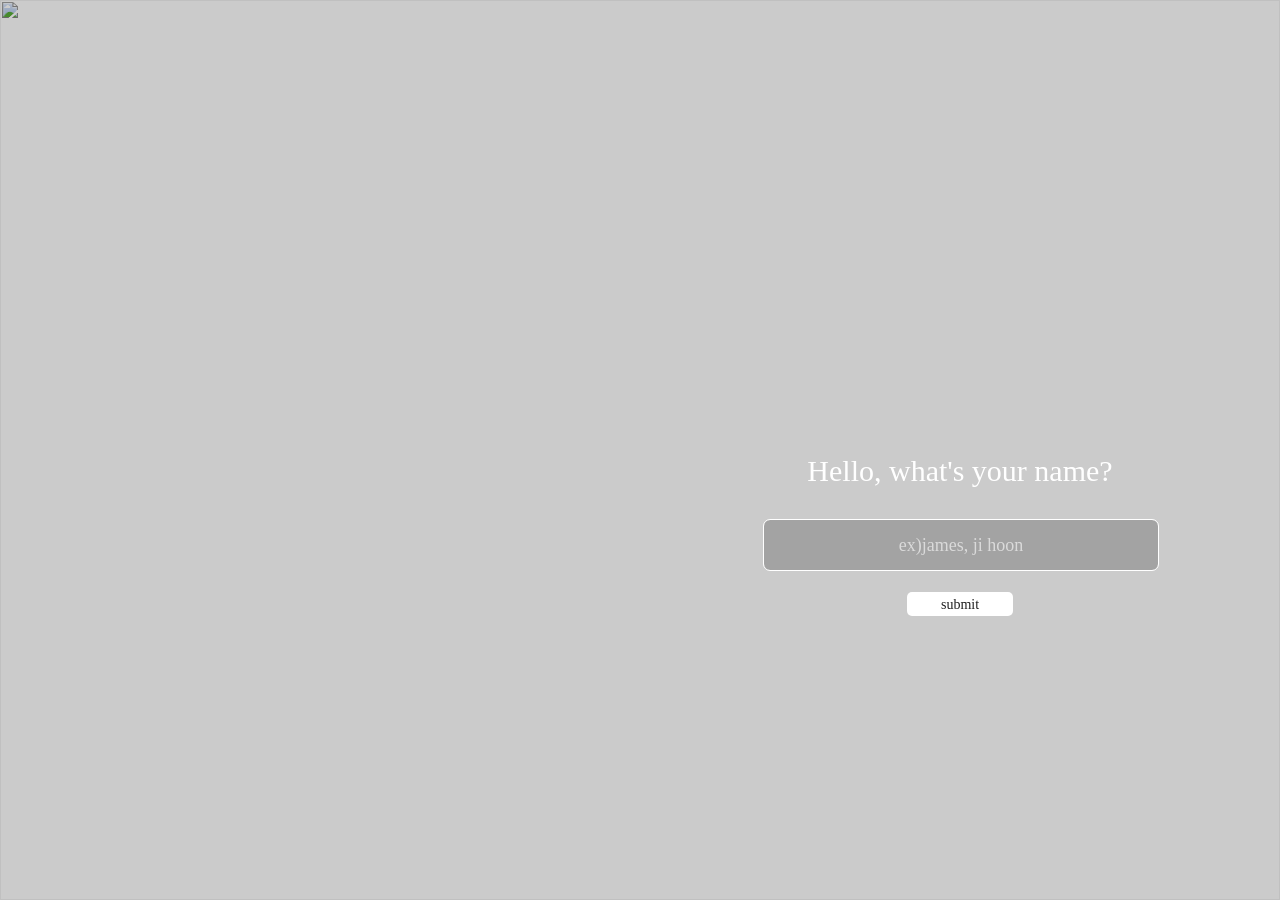
==== commit ca5cfeaa: "complete version0.1" ====
--- a/index.html
+++ b/index.html
@@ -12,8 +12,13 @@
       <span id="greet">Hello, what's your name?</span>
       <span id="nameWarningOne">Please enter your name</span>
       <span id="nameWarningTwo">Name must be 7 characters or less</span>
-      <form id="nameForm">
-        <input id="nameInput" type="text" placeholder="ex)james, ji hoon" />
+      <form id="nameForm" autocomplete="off">
+        <input
+          id="nameInput"
+          type="text"
+          placeholder="ex)james, ji hoon"
+          autocomplete="off"
+        />
         <button id="nameBtn">submit</button>
       </form>
     </span>
@@ -57,8 +62,13 @@
       <span id="inputSector">
         <span id="todoWarning"></span>
         <span id="inputGreet">What is your todo?</span>
-        <form id="todoForm">
-          <input id="todoInput" type="text" placeholder="ex)Toeic study" />
+        <form id="todoForm" autocomplete="off">
+          <input
+            id="todoInput"
+            type="text"
+            placeholder="ex)Toeic study"
+            autocomplete="off"
+          />
           <hr />
         </form>
       </span>
@@ -75,8 +85,23 @@
       <span id="startSector"> <span id="recordWarning"></span> </span>
       <span id="timelineChartSector">
         <button id="timelineBtn">Timeline</button>
+        <ul id="timelineList"></ul>
         <button id="chartBtn">Chart</button>
-        <span id="tCBox"> </span>
+        <span id="chartSector">
+          <span id="chartTodaySector">
+            <span id="chartTodayTitle">Today</span>
+            <span id="chartTodayStatus">100%</span>
+            <svg id="chartTodayPie">
+              <circle cx="98" cy="98" r="98"></circle>
+              <circle id="pieChartCircle" cx="98" cy="98" r="98"></circle>
+            </svg>
+          </span>
+          <hr id="middleHr" />
+          <span id="chartRoutineTitle">Routine</span>
+          <span id="defaultText">ENTIRE TIME</span>
+          <hr id="defaultHr" />
+          <ul id="chartRoutineList"></ul>
+        </span>
       </span>
     </span>
 
--- a/src/styles.css
+++ b/src/styles.css
@@ -1,418 +1,934 @@
-const todoForm = document.querySelector("#todoForm"),
-  todoInput = document.querySelector("#todoInput"),
-  todoWarning = document.querySelector("#todoWarning"),
-  todayList = document.querySelector("#todayList"),
-  routineList = document.querySelector("#routineList"),
-  startSector = document.querySelector("#startSector"),
-  recordWarning = document.querySelector("#recordWarning"),
-  timelineBtn = document.querySelector("#timelineBtn"),
-  chartBtn = document.querySelector("#chartBtn");
-let todoLs = [];
-let todoId = 0;
-let routineLs = [];
-let routineId = 0;
-let startTimer;
-let recordLs;
-let recordingTime = 0;
-let recordedTime = [];
-
-function todoSubmitHandler(e) {
-  e.preventDefault();
-  const currentTodo = todoInput.value;
-  if (currentTodo.length > 15) {
-    todoWarning.innerText = "Name must be 15 characters or less";
-    todoWarn();
-  } else if (currentTodo) {
-    addTodo(currentTodo, 0);
-    todoInput.value = "";
-  } else {
-    todoWarning.innerText = "Let us know your todo";
-    todoWarn();
-  }
-}
-
-function todoWarn() {
-  todoWarning.style.display = "inline";
-  setTimeout(todoWarningDispappear, 3000);
-}
-function todoWarningDispappear() {
-  todoWarning.style.display = "none";
-}
-
-function saveTodoLs() {
-  const stringTodoLs = JSON.stringify(todoLs);
-  ls.setItem("todos", stringTodoLs);
-}
-
-function loadTodoLS() {
-  const loadedTodos = JSON.parse(ls.getItem("todos"));
-  if (loadedTodos) {
-    loadedTodos.forEach((element) => {
-      addTodo(element.text, element.clicked);
-    });
-  }
-}
-
-function addTodo(text, clicked) {
-  const id = todoId++;
-  const li = document.createElement("li"),
-    textSpan = document.createElement("span"),
-    checkImg = document.createElement("img"),
-    moveImg = document.createElement("img"),
-    deleteImg = document.createElement("img"),
-    hr = document.createElement("hr");
-  li.id = id;
-  textSpan.innerText = text;
-  textSpan.id = "textSpan";
-  if (clicked === 0) {
-    checkImg.src = "src/resources/todoBeforeCheck.png";
-  } else {
-    checkImg.src = "src/resources/todoAfterCheck.png";
-    textSpan.classList.toggle("clicked");
-  }
-  checkImg.addEventListener("click", clickTodo);
-  checkImg.id = "check";
-  moveImg.src = "src/resources/pointUnder.png";
-  moveImg.id = "moveUnder";
-  moveImg.addEventListener("click", moveToRoutine);
-  deleteImg.addEventListener("click", deleteTodo);
-  deleteImg.src = "src/resources/todoDelete.png";
-  deleteImg.id = "delete";
-  li.appendChild(checkImg);
-  li.appendChild(textSpan);
-  li.appendChild(moveImg);
-  li.appendChild(deleteImg);
-  li.appendChild(hr);
-  todayList.appendChild(li);
-
-  const todoObject = {
-    text,
-    id,
-    clicked,
-  };
-  todoLs.push(todoObject);
-  saveTodoLs();
-}
-
-function clickTodo(e) {
-  const parent = e.target.parentNode;
-  const textSpan = parent.querySelector("span");
-  textSpan.classList.toggle("clicked");
-  const id = parent.id;
-  const idx = todoLs.findIndex(function (item) {
-    return item.id == id;
-  });
-  if (todoLs[idx].clicked == 0) {
-    e.target.src = "src/resources/todoAfterCheck.png";
-    todoLs[idx].clicked = 1;
-  } else {
-    e.target.src = "src/resources/todoBeforeCheck.png";
-    todoLs[idx].clicked = 0;
-  }
-  saveTodoLs();
-}
-
-function deleteTodo(e) {
-  const selectedList = e.target.parentNode;
-  const selectedId = selectedList.id;
-  todayList.removeChild(selectedList);
-  const idx = todoLs.findIndex(function (item) {
-    return item.id == selectedId;
-  });
-  todoLs.splice(idx, 1);
-  saveTodoLs();
-}
-
-function moveToRoutine(e) {
-  const parent = e.target.parentNode;
-  const text = parent.querySelector("span").innerText;
-  addRountine(text);
-  deleteTodo(e);
-}
-
-function deleteRoutine(e) {
-  const selectedList = e.target.parentNode;
-  const selectedId = selectedList.id;
-  routineList.removeChild(selectedList);
-  const idx = routineLs.findIndex(function (item) {
-    return item.id == selectedId;
-  });
-  routineLs.splice(idx, 1);
-  saveRoutineLs();
-}
-
-function addRountine(text) {
-  const id = routineId++;
-  const li = document.createElement("li"),
-    textSpan = document.createElement("span"),
-    upImg = document.createElement("img"),
-    startImg = document.createElement("img"),
-    hr = document.createElement("hr");
-  li.id = id;
-  textSpan.innerText = text;
-  textSpan.id = "routineTextSpan";
-  upImg.src = "src/resources/pointOver.png";
-  upImg.id = "moveOver";
-  upImg.addEventListener("click", moveToTodo);
-  startImg.src = "src/resources/start.png";
-  startImg.id = "start";
-  startImg.addEventListener("click", startRecord);
-  li.appendChild(textSpan);
-  li.appendChild(upImg);
-  li.appendChild(startImg);
-  li.appendChild(hr);
-  routineList.appendChild(li);
-  const routineObject = {
-    text,
-    id,
-  };
-  routineLs.push(routineObject);
-  saveRoutineLs();
-}
-
-function moveToTodo(e) {
-  const parent = e.target.parentNode;
-  const text = parent.querySelector("span").innerText;
-  addTodo(text, 0);
-  deleteRoutine(e);
-}
-function saveRoutineLs() {
-  const stringRoutineLs = JSON.stringify(routineLs);
-  ls.setItem("routines", stringRoutineLs);
-}
-
-function loadRoutineLs() {
-  const loadedRoutines = JSON.parse(ls.getItem("routines"));
-  if (loadedRoutines) {
-    loadedRoutines.forEach((element) => {
-      addRountine(element.text);
-    });
-  }
-}
-
-function stopRecordWarn() {
-  recordWarning.style.display = "none";
-}
-
-function startRecord(e) {
-  if (recordLs) {
-    recordWarning.style.display = "inline";
-    recordWarning.innerText = "You must stop recording first!";
-    setTimeout(stopRecordWarn, 3000);
-  } else {
-    const parent = e.target.parentNode;
-    const text = parent.querySelector("span").innerText;
-    const time = new Date().getTime();
-    recordLs = { text, time, recording: 0 };
-    saveRecordLs();
-    createRecord(0);
-    deleteRoutine(e);
-  }
-}
-
-function saveRecordLs() {
-  const stringRecordLs = JSON.stringify(recordLs);
-  ls.setItem("record", stringRecordLs);
-}
-function loadRecordLs() {
-  const loadedRecording = JSON.parse(ls.getItem("recording"));
-  const loadedRecord = JSON.parse(ls.getItem("record"));
-  const loadedRecorded = JSON.parse(ls.getItem("recorded"));
-  if (loadedRecorded) {
-    recordedTime = loadedRecorded;
-  }
-  if (loadedRecording) {
-    recordingTime += loadedRecording;
-  }
-  if (loadedRecord) {
-    recordLs = loadedRecord;
-    createRecord(recordLs.recording);
-  }
-}
-function createRecord(recordingNull) {
-  if (recordedTime && recordingTime == 0) {
-    for (let i = 0; i < recordedTime.length; i++) {
-      console.log(recordedTime[i].text, recordLs.text);
-      if (recordedTime[i].text === recordLs.text) {
-        recordingTime = recordedTime[i].time;
-        ls.setItem("recording", recordingTime);
-        recordedTime.splice(i, 1);
-      }
-    }
-    const stringRecordedLs = JSON.stringify(recordedTime);
-    ls.setItem("recorded", stringRecordedLs);
-  }
-  const span = document.createElement("span"),
-    textSpan = document.createElement("span"),
-    stopImg = document.createElement("img"),
-    recordImg = document.createElement("img"),
-    H = document.createElement("span"),
-    M = document.createElement("span"),
-    S = document.createElement("span"),
-    hourText = document.createElement("span"),
-    minuteText = document.createElement("span"),
-    secondText = document.createElement("span");
-  textSpan.innerText = recordLs.text;
-  textSpan.id = "recordTextSpan";
-  recordImg.id = "routineImg";
-  recordImg.src = "src/resources/gotoRoutine.png";
-  recordImg.addEventListener("click", recordToRoutine);
-  H.id = "H";
-  H.innerText = "H";
-  M.id = "M";
-  M.innerText = "M";
-  S.id = "S";
-  S.innerText = "S";
-  hourText.id = "hourText";
-  minuteText.id = "minuteText";
-  secondText.id = "secondText";
-  span.appendChild(hourText);
-  span.appendChild(minuteText);
-  span.appendChild(secondText);
-  if (recordingNull == 1) {
-    stopImg.id = "startImg";
-    stopImg.src = "src/resources/start.png";
-    stopImg.addEventListener("click", startHandler);
-  } else {
-    stopImg.id = "stopImg";
-    stopImg.src = "src/resources/stop.png";
-    stopImg.addEventListener("click", stopHandler);
-    startTiming();
-  }
-  span.appendChild(textSpan);
-  span.appendChild(stopImg);
-  span.appendChild(recordImg);
-  span.appendChild(H);
-  span.appendChild(M);
-  span.appendChild(S);
-  startSector.appendChild(span);
-  setTime(recordingNull);
-}
-
-function recordToRoutine(e) {
-  stopTiming();
-  const parent = e.target.parentNode;
-  const text = parent.querySelector("#recordTextSpan").innerText;
-  addRountine(text);
-  startSector.removeChild(parent);
-  if (recordLs.recording == 0) {
-    recordingTime += new Date().getTime() - recordLs.time;
-  }
-  const recordedObject = {
-    text,
-    time: recordingTime,
-  };
-  console.log(recordedObject);
-  recordedTime.push(recordedObject);
-  recordedSort();
-  const stringRecordedLs = JSON.stringify(recordedTime);
-  ls.setItem("recorded", stringRecordedLs);
-  recordLs = "";
-  saveRecordLs();
-  recordingTime = 0;
-  ls.setItem("recording", recordingTime);
-}
-function recordedSort() {
-  let indexPlus = 0;
-  try {
-    for (let i = 0; i < recordedTime.length; i++) {
-      for (let j = i; j < recordedTime.length - 1; j++) {
-        if (recordedTime[i].text == recordedTime[j + 1].text) {
-          recordedTime[i].time += recordedTime[j + 1].time;
-          recordedTime.splice(j + 1, 1);
-          j--;
-          ++indexPlus;
-        }
-      }
-    }
-  } catch (e) {}
-}
-function startHandler(e) {
-  const parent = e.target.parentNode;
-  const stopImg = document.createElement("img");
-  stopImg.id = "stopImg";
-  stopImg.src = "src/resources/stop.png";
-  stopImg.addEventListener("click", stopHandler);
-  parent.removeChild(e.target);
-  parent.appendChild(stopImg);
-  recordLs.time = new Date().getTime();
-  recordLs.recording = 0;
-  saveRecordLs();
-  startTiming();
-}
-function stopHandler(e) {
-  const parent = e.target.parentNode;
-  const startImg = document.createElement("img");
-  startImg.id = "startImg";
-  startImg.src = "src/resources/start.png";
-  startImg.addEventListener("click", startHandler);
-  parent.removeChild(e.target);
-  parent.appendChild(startImg);
-  recordingTime += new Date().getTime() - recordLs.time;
-  ls.setItem("recording", recordingTime);
-  recordLs.recording = 1;
-  recordLs.time = 0;
-  saveRecordLs();
-  stopTiming();
-  setTime(1);
-}
-function startTiming() {
-  startTimer = setInterval(getTime, 1000);
-}
-function stopTiming() {
-  clearInterval(startTimer);
-}
-function setTime(timeNull) {
-  let recordedSetTime;
-  if (timeNull == 1) {
-    recordedSetTime = recordingTime;
-  } else {
-    recordedSetTime = new Date().getTime() - recordLs.time + recordingTime;
-  }
-  const hourText = document.querySelector("#hourText"),
-    minuteText = document.querySelector("#minuteText"),
-    secondText = document.querySelector("#secondText"),
-    hour = Math.floor(recordedSetTime / 3600000),
-    minite = Math.floor((recordedSetTime % 3600000) / 60000),
-    second = Math.floor((recordedSetTime % 60000) / 1000);
-  hourText.innerText = `${hour < 10 ? `0${hour}` : hour}`;
-  minuteText.innerText = `${minite < 10 ? `0${minite}` : minite}`;
-  secondText.innerText = `${second < 10 ? `0${second}` : second}`;
-}
-
-function getTime() {
-  const hourText = document.querySelector("#hourText"),
-    minuteText = document.querySelector("#minuteText"),
-    secondText = document.querySelector("#secondText"),
-    recordedSetTime = new Date().getTime() - recordLs.time + recordingTime,
-    hour = Math.floor(recordedSetTime / 3600000),
-    minite = Math.floor((recordedSetTime % 3600000) / 60000),
-    second = Math.floor((recordedSetTime % 60000) / 1000);
-  hourText.innerText = `${hour < 10 ? `0${hour}` : hour}`;
-  minuteText.innerText = `${minite < 10 ? `0${minite}` : minite}`;
-  secondText.innerText = `${second < 10 ? `0${second}` : second}`;
-}
-
-function showChart() {
-  chartBtn.style.height = "42px";
-  chartBtn.style.top = "130px";
-  timelineBtn.style.height = "28px";
-  timelineBtn.style.top = "144px";
-}
-function showtimeline() {
-  chartBtn.style.height = "28px";
-  chartBtn.style.top = "144px";
-  timelineBtn.style.height = "42px";
-  timelineBtn.style.top = "130px";
-}
-
-function init() {
-  chartBtn.addEventListener("click", showChart);
-  timelineBtn.addEventListener("click", showtimeline);
-  todoForm.addEventListener("submit", todoSubmitHandler);
-  loadTodoLS();
-  loadRoutineLs();
-  loadRecordLs();
-}
-
-init();
+@font-face {
+  font-family: "Binggrae";
+  src: url("https://cdn.jsdelivr.net/gh/projectnoonnu/noonfonts_one@1.0/Binggrae.woff")
+    format("woff");
+}
+* {
+  font-family: "Binggrae";
+  position: absolute;
+  margin: 0;
+  padding: 0;
+  border: 0;
+}
+
+.logo {
+  top: 30px;
+  left: 1495px;
+  width: 165px;
+  height: 40px;
+}
+
+.bg {
+  top: 0px;
+  left: 0px;
+  z-index: -2;
+}
+
+.opacity {
+  top: 0px;
+  left: 0px;
+  z-index: -1;
+  background: #000000 0% 0% no-repeat padding-box;
+  opacity: 0.2;
+}
+
+#greet {
+  top: 451px;
+  left: 763px;
+  width: 394px;
+  height: 40px;
+  text-align: center;
+  font: normal normal normal 30px/40px Binggrae;
+  letter-spacing: 0px;
+  color: #ffffff;
+  opacity: 1;
+}
+
+#nameWarningOne {
+  display: none;
+  top: 497px;
+  left: 768px;
+  width: 148px;
+  height: 16px;
+  text-align: center;
+  font: normal normal normal 12px/16px Binggrae;
+  letter-spacing: 0px;
+  color: #ff3b3b;
+  opacity: 1;
+}
+#nameWarningTwo {
+  display: none;
+  top: 497px;
+  left: 730px;
+  width: 290px;
+  height: 16px;
+  text-align: center;
+  font: normal normal normal 12px/16px Binggrae;
+  letter-spacing: 0px;
+  color: #ff3b3b;
+  opacity: 1;
+}
+
+#nameInput {
+  top: 519px;
+  left: 763px;
+  width: 394px;
+  height: 50px;
+  border: 1px solid #ffffff;
+  border-radius: 7px;
+  background: rgba(0, 0, 0, 0.2) 0% 0% no-repeat padding-box;
+  text-align: center;
+  font: normal normal normal 18px/24px Binggrae;
+  letter-spacing: 0px;
+  color: #ffffff;
+}
+
+::placeholder {
+  text-align: center;
+  font: normal normal normal 18px/24px Binggrae;
+  letter-spacing: 0px;
+  color: #ffffff;
+  opacity: 0.6;
+}
+
+#nameBtn {
+  top: 592px;
+  left: 907px;
+  width: 106px;
+  height: 24px;
+  background: #ffffff 0% 0% no-repeat padding-box;
+  border-radius: 5px;
+  opacity: 1;
+  font: normal normal normal 14px/19px Binggrae;
+  letter-spacing: 0px;
+  color: #1e1e1e;
+  opacity: 1;
+}
+
+#tutorialSector {
+  display: none;
+}
+
+#tutorialOne {
+  display: none;
+}
+#tOneGreet {
+  top: 374px;
+  width: 440px;
+  height: 40px;
+  text-align: center;
+  font: normal normal normal 30px/40px Binggrae;
+  letter-spacing: 0px;
+  color: #ffffff;
+  opacity: 1;
+}
+
+#tOneBox {
+  top: 432px;
+  left: 690px;
+  width: 540px;
+  height: 300px;
+  border: 1px solid #ffffff;
+  border-radius: 7px;
+  opacity: 1;
+}
+
+#tOneText {
+  top: 126px;
+  left: 104px;
+  width: 332px;
+  height: 48px;
+  text-align: center;
+  font: normal normal normal 18px/24px Binggrae;
+  letter-spacing: 0px;
+  color: #ffffff;
+  opacity: 1;
+}
+#tOneBtn {
+  top: 260px;
+  left: 217px;
+  width: 106px;
+  height: 24px;
+  background: #ffffff 0% 0% no-repeat padding-box;
+  border-radius: 5px;
+  opacity: 1;
+}
+
+#tutorialTwo {
+  display: none;
+}
+#tTwoGreet {
+  top: 374px;
+  left: 799px;
+  width: 322px;
+  height: 40px;
+  text-align: center;
+  font: normal normal normal 30px/40px Binggrae;
+  letter-spacing: 0px;
+  color: #ffffff;
+  opacity: 1;
+}
+#tTwoBox {
+  top: 432px;
+  left: 690px;
+  width: 540px;
+  height: 300px;
+  border: 1px solid #ffffff;
+  border-radius: 7px;
+  opacity: 1;
+}
+
+#tTwoBtn {
+  top: 260px;
+  left: 217px;
+  width: 106px;
+  height: 24px;
+  background: #ffffff 0% 0% no-repeat padding-box;
+  border-radius: 5px;
+  opacity: 1;
+  text-align: center;
+  font: normal normal normal 14px/19px Binggrae;
+  letter-spacing: 0px;
+  color: #1e1e1e;
+}
+
+.addIcon {
+  top: 477px;
+  left: 726px;
+  width: 107px;
+  height: 93px;
+  background: transparent 0% 0% no-repeat padding-box;
+  opacity: 1;
+}
+
+.recordIcon {
+  top: 479px;
+  left: 913px;
+  width: 94px;
+  height: 89px;
+  background: transparent 0% 0% no-repeat padding-box;
+  opacity: 1;
+}
+
+.checkIcon {
+  top: 476px;
+  left: 1102px;
+  width: 75px;
+  height: 95px;
+  background: transparent 0% 0% no-repeat padding-box;
+  opacity: 1;
+}
+
+#addTextBox {
+  top: 173px;
+  left: 58px;
+  width: 64px;
+  height: 25px;
+  border: 1px solid #ffffff;
+  border-radius: 13px;
+  opacity: 1;
+}
+#addText {
+  top: 175px;
+  left: 73px;
+  width: 34px;
+  height: 21px;
+  text-align: center;
+  font: normal normal normal 16px/21px Binggrae;
+  letter-spacing: 0px;
+  color: #ffffff;
+  opacity: 1;
+}
+
+#recordTextBox {
+  top: 173px;
+  left: 220px;
+  width: 100px;
+  height: 25px;
+  border: 1px solid #ffffff;
+  border-radius: 13px;
+  opacity: 1;
+}
+#recordText {
+  top: 175px;
+  left: 235px;
+  width: 70px;
+  height: 21px;
+  text-align: center;
+  font: normal normal normal 16px/21px Binggrae;
+  letter-spacing: 0px;
+  color: #ffffff;
+  opacity: 1;
+}
+
+#checkTextBox {
+  top: 173px;
+  left: 407px;
+  width: 86px;
+  height: 25px;
+  border: 1px solid #ffffff;
+  border-radius: 13px;
+  opacity: 1;
+}
+#checkText {
+  top: 175px;
+  left: 422px;
+  width: 56px;
+  height: 21px;
+  text-align: center;
+  font: normal normal normal 16px/21px Binggrae;
+  letter-spacing: 0px;
+  color: #ffffff;
+  opacity: 1;
+}
+
+#addExplain {
+  top: 206px;
+  left: 28px;
+  width: 125px;
+  height: 38px;
+  text-align: center;
+  font: normal normal normal 14px/19px Binggrae;
+  letter-spacing: 0px;
+  color: #ffffff;
+  opacity: 1;
+}
+#recordExplain {
+  top: 206px;
+  left: 213px;
+  width: 114px;
+  height: 38px;
+  text-align: center;
+  font: normal normal normal 14px/19px Binggrae;
+  letter-spacing: 0px;
+  color: #ffffff;
+  opacity: 1;
+}
+#checkExplain {
+  top: 206px;
+  left: 375px;
+  width: 155px;
+  height: 38px;
+  text-align: center;
+  font: normal normal normal 14px/19px Binggrae;
+  letter-spacing: 0px;
+  color: #ffffff;
+  opacity: 1;
+}
+
+#mainSector {
+  display: none;
+}
+
+#clock {
+  top: 280px;
+  left: 781px;
+  width: 358px;
+  height: 107px;
+  text-align: center;
+  font: normal normal bold 80px/107px Binggrae;
+  letter-spacing: 0px;
+  color: #ffffff;
+  opacity: 1;
+}
+
+#sayHi {
+  top: 407px;
+  left: 760px;
+  width: 400px;
+  height: 37px;
+  text-align: center;
+  font: normal normal normal 28px/37px Binggrae;
+  letter-spacing: 0px;
+  color: #ffffff;
+  opacity: 1;
+}
+
+#locationText {
+  top: 456px;
+  height: 27px;
+  text-align: center;
+  font: normal normal normal 20px/27px Binggrae;
+  letter-spacing: 0px;
+  color: #ffffff;
+  opacity: 1;
+}
+
+#locationBox {
+  top: 454px;
+  height: 31px;
+  border: 1px solid #ffffff;
+  border-radius: 18px;
+  opacity: 1;
+}
+#locationLogo {
+  z-index: 3;
+  top: 460px;
+  width: 12px;
+  height: 16px;
+  background: transparent 0% 0% no-repeat padding-box;
+  opacity: 1;
+}
+
+#inputGreet {
+  top: 565px;
+  left: 809px;
+  width: 302px;
+  height: 40px;
+  text-align: center;
+  font: normal normal normal 30px/40px Binggrae;
+  letter-spacing: 0px;
+  color: #ffffff;
+  opacity: 1;
+}
+
+#todoForm {
+  top: 623px;
+  left: 690px;
+}
+
+#todoWarning {
+  top: 603px;
+  left: 700px;
+  width: 290px;
+  height: 16px;
+  text-align: left;
+  font: normal normal normal 12px/16px Binggrae;
+  letter-spacing: 0px;
+  color: #ff3b3b;
+  opacity: 1;
+}
+
+#todoForm hr {
+  left: 1px;
+  width: 540px;
+  border-bottom: 0.1px solid #ffffff;
+  top: 75px;
+}
+#todoInput {
+  width: 540px;
+  height: 50px;
+  border: 1px solid #ffffff;
+  border-radius: 7px;
+  background-color: rgba(0, 0, 0, 0);
+  text-align: center;
+  font: normal normal normal 18px/24px Binggrae;
+  letter-spacing: 0px;
+  color: #ffffff;
+  opacity: 0.6;
+}
+
+#todayTitleBox {
+  top: 130px;
+  left: 260px;
+  width: 332px;
+  height: 42px;
+  background: #ffffff 0% 0% no-repeat padding-box;
+  border-radius: 8px 8px 0px 0px;
+  opacity: 1;
+}
+
+#todayTitleText {
+  top: 8px;
+  left: 133px;
+  width: 64px;
+  height: 27px;
+  text-align: center;
+  font: normal normal bold 20px/27px Binggrae;
+  letter-spacing: 0px;
+  color: #434343;
+  opacity: 1;
+}
+::-webkit-scrollbar {
+  width: 10px;
+}
+::-webkit-scrollbar-thumb {
+  background-color: #ffffff;
+  background-clip: padding-box;
+  border-left: 5px solid transparent;
+  border-bottom-right-radius: 5px;
+}
+
+#routineList {
+  overflow: auto;
+  position: relative;
+  list-style: none;
+  top: 554px;
+  left: 260px;
+  width: 330px;
+  height: 430px;
+  border: 1px solid #ffffff;
+  border-bottom-right-radius: 8px;
+  border-bottom-left-radius: 8px;
+  opacity: 1;
+}
+#routineList li {
+  left: 20px;
+  width: 290px;
+  height: 21px;
+  position: relative;
+  top: 10px;
+  margin: 0;
+  margin-bottom: 20px;
+}
+#todayList {
+  overflow: auto;
+  position: relative;
+  list-style: none;
+  top: 172px;
+  left: 260px;
+  width: 330px;
+  height: 300px;
+  border: 1px solid #ffffff;
+  border-bottom-right-radius: 8px;
+  border-bottom-left-radius: 8px;
+  opacity: 1;
+}
+#todayList li {
+  left: 20px;
+  width: 290px;
+  height: 21px;
+  position: relative;
+  top: 10px;
+  margin: 0;
+  margin-bottom: 20px;
+}
+#todayList hr {
+  top: 31px;
+  width: 290px;
+  border-bottom: 0.1px solid #ffffff;
+}
+#routineList hr {
+  top: 31px;
+  width: 290px;
+  border-bottom: 0.1px solid #ffffff;
+}
+
+#textSpan {
+  left: 26px;
+  width: 123px;
+  height: 21px;
+  text-align: left;
+  font: normal normal normal 16px/21px Binggrae;
+  letter-spacing: 0px;
+  color: #ffffff;
+  opacity: 1;
+}
+
+#routineTextSpan {
+  width: 123px;
+  height: 21px;
+  text-align: left;
+  font: normal normal normal 16px/21px Binggrae;
+  letter-spacing: 0px;
+  color: #ffffff;
+  opacity: 1;
+}
+#moveOver {
+  top: 3px;
+  left: 244px;
+  width: 16px;
+  height: 15px;
+  background: transparent 0% 0% no-repeat padding-box;
+  opacity: 1;
+}
+#start {
+  top: 3px;
+  left: 276px;
+  width: 15px;
+  height: 18px;
+  background: transparent 0% 0% no-repeat padding-box;
+  opacity: 1;
+}
+#check {
+  top: 3px;
+  width: 16px;
+  height: 16px;
+  background: transparent 0% 0% no-repeat padding-box;
+  opacity: 1;
+}
+#moveUnder {
+  top: 3px;
+  left: 244px;
+  width: 16px;
+  height: 15px;
+  background: transparent 0% 0% no-repeat padding-box;
+  opacity: 1;
+}
+#delete {
+  top: 4px;
+  left: 276px;
+  width: 14px;
+  height: 14px;
+  background: transparent 0% 0% no-repeat padding-box;
+  opacity: 1;
+}
+
+#routineTitleBox {
+  top: 512px;
+  left: 260px;
+  width: 333px;
+  height: 42px;
+  background: #ffffff 0% 0% no-repeat padding-box;
+  border-radius: 8px 8px 0px 0px;
+  opacity: 1;
+}
+
+#routineTitleText {
+  top: 8px;
+  left: 125px;
+  width: 80px;
+  height: 27px;
+  text-align: center;
+  font: normal normal bold 20px/27px Binggrae;
+  letter-spacing: 0px;
+  color: #434343;
+  opacity: 1;
+}
+
+#recordWarning {
+  top: 700px;
+  left: 690px;
+  width: 290px;
+  height: 16px;
+  text-align: left;
+  font: normal normal normal 12px/16px Binggrae;
+  letter-spacing: 0px;
+  color: #ff3b3b;
+  opacity: 1;
+}
+
+#recordTextSpan {
+  top: 713px;
+  left: 690px;
+  width: 540px;
+  height: 48px;
+  text-align: center;
+  font: normal normal normal 36px/48px Binggrae;
+  letter-spacing: 0px;
+  color: #ffffff;
+  opacity: 1;
+}
+
+#stopImg {
+  top: 849px;
+  left: 970px;
+  width: 50px;
+  height: 50px;
+  background: transparent 0% 0% no-repeat padding-box;
+  opacity: 1;
+}
+#startImg {
+  top: 849px;
+  left: 970px;
+  width: 50px;
+  height: 50px;
+  background: transparent 0% 0% no-repeat padding-box;
+  opacity: 1;
+}
+#routineImg {
+  top: 849px;
+  left: 900px;
+  width: 50px;
+  height: 50px;
+  background: transparent 0% 0% no-repeat padding-box;
+  opacity: 1;
+}
+
+#H {
+  top: 820px;
+  left: 915px;
+  width: 10px;
+  height: 19px;
+  text-align: left;
+  font: normal normal normal 14px/19px Binggrae;
+  letter-spacing: 0px;
+  color: #ffffff;
+  opacity: 0.8;
+}
+#M {
+  top: 820px;
+  left: 978px;
+  width: 13px;
+  height: 19px;
+  text-align: left;
+  font: normal normal normal 14px/19px Binggrae;
+  letter-spacing: 0px;
+  color: #ffffff;
+  opacity: 0.8;
+}
+#S {
+  top: 820px;
+  left: 1042px;
+  width: 8px;
+  height: 19px;
+  text-align: left;
+  font: normal normal normal 14px/19px Binggrae;
+  letter-spacing: 0px;
+  color: #ffffff;
+  opacity: 0.8;
+}
+
+#hourText {
+  top: 799px;
+  left: 870px;
+  width: 41px;
+  height: 40px;
+  text-align: left;
+  font: normal normal normal 30px/40px Binggrae;
+  letter-spacing: 0px;
+  color: #ffffff;
+  opacity: 1;
+}
+#minuteText {
+  top: 799px;
+  left: 935px;
+  width: 39px;
+  height: 40px;
+  text-align: left;
+  font: normal normal normal 30px/40px Binggrae;
+  letter-spacing: 0px;
+  color: #ffffff;
+  opacity: 1;
+}
+#secondText {
+  top: 799px;
+  left: 1001px;
+  width: 37px;
+  height: 40px;
+  text-align: left;
+  font: normal normal normal 30px/40px Binggrae;
+  letter-spacing: 0px;
+  color: #ffffff;
+  opacity: 1;
+}
+
+#timelineChartSector {
+  width: 0;
+}
+#timelineBtn {
+  top: 130px;
+  left: 1330px;
+  width: 166px;
+  height: 42px;
+  background: #ffffff 0% 0% no-repeat padding-box;
+  border-radius: 5px 5px 0px 0px;
+  text-align: center;
+  font: normal normal normal 14px/19px Binggrae;
+  letter-spacing: 0px;
+  color: #1e1e1e;
+  opacity: 1;
+}
+
+#chartBtn {
+  top: 144px;
+  left: 1496px;
+  width: 166px;
+  height: 28px;
+  background: #ffffff 0% 0% no-repeat padding-box;
+  border-radius: 5px 5px 0px 0px;
+  text-align: center;
+  font: normal normal normal 14px/19px Binggrae;
+  letter-spacing: 0px;
+  color: #1e1e1e;
+  opacity: 0.9;
+}
+
+.clicked {
+  text-decoration-line: line-through;
+}
+
+#todaySector {
+  width: 0;
+  height: 0;
+}
+#routineSector {
+  width: 0;
+  height: 0;
+}
+
+#timelineList {
+  position: relative;
+  overflow: auto;
+  list-style: none;
+  opacity: 1;
+  top: 172px;
+  left: 1330px;
+  width: 330px;
+  height: 812px;
+  border: 1px solid #ffffff;
+  border-radius: 0px 0px 8px 8px;
+  opacity: 1;
+}
+
+#timelineList li {
+  left: 20px;
+  width: 290px;
+  height: 43px;
+  position: relative;
+  margin: 0;
+  margin-bottom: 20px;
+}
+
+#dateSpan {
+  top: 12px;
+  width: 52px;
+  height: 13px;
+  text-align: center;
+  font: normal normal normal 10px/13px Binggrae;
+  letter-spacing: 0px;
+  color: #ffffff;
+  opacity: 1;
+}
+#timelineTextSpan {
+  top: 29px;
+  width: 290px;
+  height: 21px;
+  text-align: left;
+  font: normal normal normal 16px/21px Binggrae;
+  letter-spacing: 0px;
+  color: #ffffff;
+  opacity: 1;
+}
+
+#timelineList hr {
+  top: 60px;
+  width: 290px;
+  border-bottom: 0.1px solid #ffffff;
+}
+
+#chartSector {
+  display: none;
+  top: 172px;
+  left: 1330px;
+  width: 330px;
+  height: 812px;
+  border: 1px solid #ffffff;
+  border-radius: 0px 0px 8px 8px;
+  opacity: 1;
+}
+#chartTodayTitle {
+  left: 127px;
+  top: 20px;
+  width: 76px;
+  height: 32px;
+  text-align: center;
+  font: normal normal normal 24px/32px Binggrae;
+  letter-spacing: 0px;
+  color: #ffffff;
+  opacity: 1;
+}
+
+#middleHr {
+  left: 20px;
+  top: 326px;
+  width: 290px;
+  border-bottom: 0.1px solid #ffffff;
+}
+
+#chartRoutineTitle {
+  top: 346px;
+  left: 117px;
+  width: 96px;
+  height: 32px;
+  text-align: center;
+  font: normal normal normal 24px/32px Binggrae;
+  letter-spacing: 0px;
+  color: #ffffff;
+  opacity: 1;
+}
+
+#chartTodayStatus {
+  top: 134px;
+  left: 92px;
+  width: 146px;
+  height: 68px;
+  text-align: center;
+  font: normal normal normal 50px/68px Binggrae;
+  letter-spacing: 0px;
+  color: #ffffff;
+  opacity: 1;
+}
+
+#chartTodayPie {
+  top: 65px;
+  left: 62px;
+  position: relative;
+  width: 206px;
+  height: 206px;
+  z-index: 1000;
+}
+
+#chartTodayPie circle {
+  width: 100%;
+  height: 100%;
+  fill: none;
+  stroke: #d3d3d3;
+  stroke-width: 5;
+  stroke-linecap: round;
+  transform: translate(5px, 5px);
+}
+
+#chartTodayPie circle:nth-child(2) {
+  stroke-dasharray: 616;
+  stroke-dashoffset: 616;
+  stroke: #ffffff;
+}
+
+#chartTodayPie circle:nth-child(2) {
+  stroke-dashoffset: calc(616 - (616 * 0) / 100);
+}
+
+#defaultHr {
+  top: 422px;
+  left: 20px;
+  width: 290px;
+  height: 4px;
+  background: #ffffff 0% 0% no-repeat padding-box;
+  border-radius: 2px;
+  opacity: 1;
+}
+#defaultText {
+  top: 399px;
+  left: 20px;
+  width: 77px;
+  height: 13px;
+  text-align: left;
+  font: normal normal normal 10px/13px Binggrae;
+  letter-spacing: 0px;
+  color: #ffffff;
+  opacity: 1;
+}
+#chartRoutineList {
+  overflow: auto;
+  list-style: none;
+  position: relative;
+  top: 426px;
+  width: 332px;
+  height: 408px;
+}
+
+#chartRoutineList li {
+  position: relative;
+  top: 20px;
+  left: 20px;
+  width: 290px;
+  height: 47px;
+}
+
+#chartRoutineList span {
+  text-align: left;
+  font: normal normal normal 10px/13px Binggrae;
+  letter-spacing: 0px;
+  color: #ffffff;
+  opacity: 1;
+}
+
+#chartRoutineList hr {
+  top: 23px;
+  height: 4px;
+  background: #ffffff 0% 0% no-repeat padding-box;
+  border: 0;
+  border-radius: 2px;
+  opacity: 1;
+}
